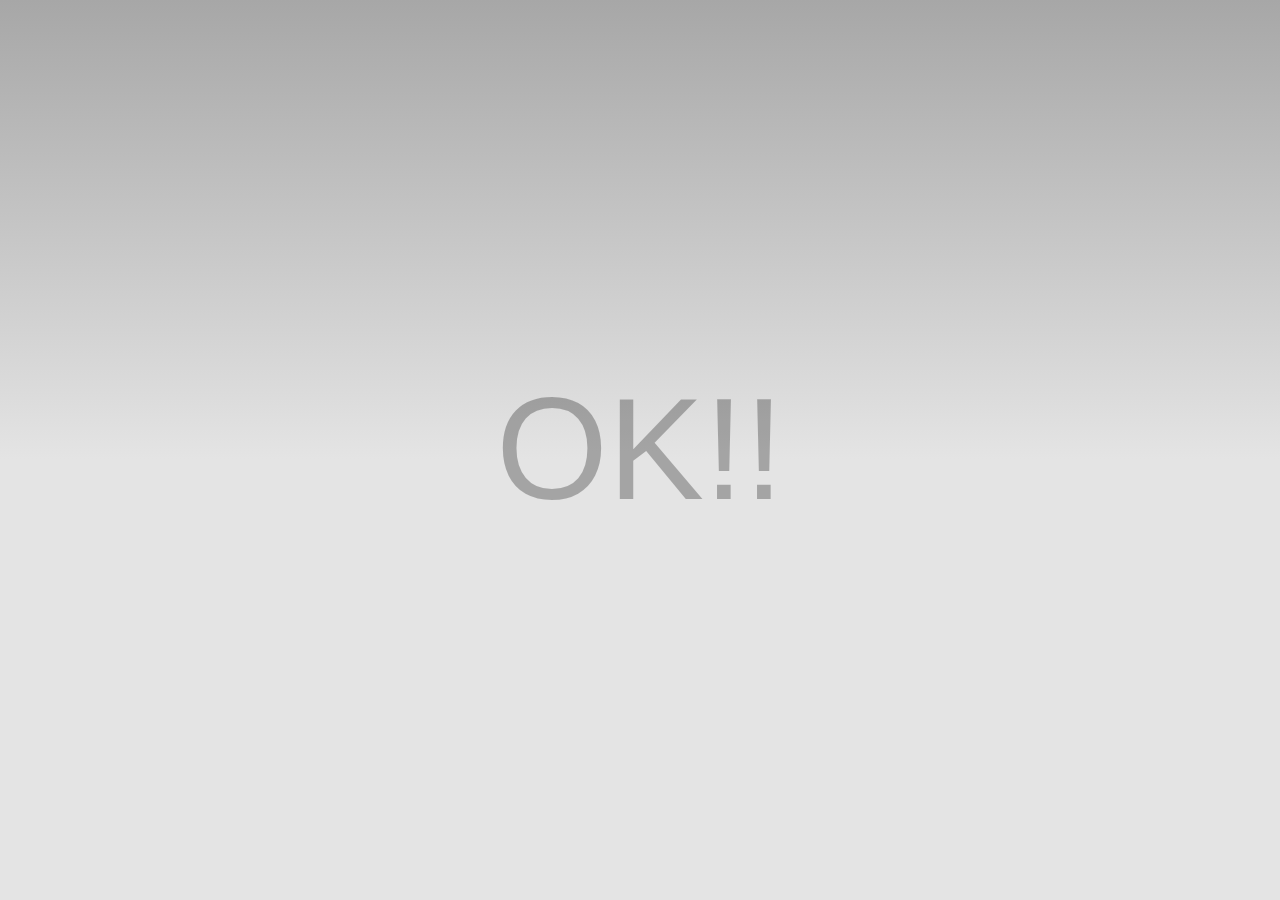
==== www/foto.html @ 51db5375 "iphone aplication with phone gap" ====
<?xml version="1.0" encoding="UTF-8" ?>
<!DOCTYPE html PUBLIC "-//W3C//DTD XHTML 1.0 Transitional//EN" "http://www.w3.org/TR/xhtml1/DTD/xhtml1-transitional.dtd">
<html xmlns="http://www.w3.org/1999/xhtml">
<head>
<meta http-equiv="Content-Type" content="text/html; charset=UTF-8" />
        <meta name = "format-detection" content = "telephone=no"/>
        <meta name="viewport" content="user-scalable=no, initial-scale=1, maximum-scale=1, minimum-scale=1, width=device-width;" />
        <link rel="stylesheet" type="text/css" href="css/index.css" />
        <script type="text/javascript" src="cordova-2.0.0.js"></script>
        <script type="text/javascript" src="js/index.js"></script>
       <script type="text/javascript" src="js/fileGap.js"></script>
		<script type="text/javascript" src="js/jquery-1.8.js"></script>
	

</head>
<body>
<script>

window.addEventListener("touchstart", touchStart, false);
window.addEventListener('touchmove',flipPage,false);

function touchStart(){
	window.startX = event.touches[0].pageX;
}

function flipPage(event){
	
	event.preventDefault();
	var firstX  = window.startX;
	var lastX= event.touches[0].pageX;
	var telaVaiPraDireita = vaiPraDireita(lastX-firstX);
	
	if(telaVaiPraDireita){
		alert("try other side");
		 
		/* window.location = "index.html"; */
	}
	else{
			
		  /*$("body").fadeOut(2000); */
		 
		   $("body").animate({
			  'opacity' : 0
		  }, 1000, function(){
			  window.location = "index.html"; 
		  }) ; 
		 ;
	}
	
	
	
}

function redirectPage(linkLocation) {
    window.location = linkLocation;
} 
function vaiPraDireita(direcao){
	if(direcao < 0)return true;
	else
		return false;
}

$(document).ready(function() {
    $("body").css("display", "none");
 
    $("body").fadeIn(2000);
 
   /*  $("a.transition").click(function(event){
        event.preventDefault();
        linkLocation = this.href;
        $("body").fadeOut(1000, redirectPage);      
    });
         
    function redirectPage() {
        window.location = linkLocation;
    } */
});
</script>
	<!-- <img id="myImage"  style="display:none;" width="300" height="228" src=""></img>
	<button onclick="getPhoto();" >show photo</button> -->
	
	<h1 position="center">Ok!!</h1>
</body>
</html>
---- www/css/index.css ----
html,
body {
    height:100%;
    font-size:12px;
    width:100%;
}

html {
    display:table;
}

body {
    background-color:#A7A7A7;
    background-image:linear-gradient(top, #A7A7A7 0%, #E4E4E4 51%);
    background-image:-webkit-linear-gradient(top, #A7A7A7 0%, #E4E4E4 51%);
    background-image:-ms-linear-gradient(top, #A7A7A7 0%, #E4E4E4 51%);
    background-image:-webkit-gradient(
        linear,
        left top,
        left bottom,
        color-stop(0, #A7A7A7),
        color-stop(0.51, #E4E4E4)
    );
    display:table-cell;
    font-family:'HelveticaNeue-Light', 'HelveticaNeue', Helvetica, Arial, sans-serif;
    text-transform:uppercase;
    vertical-align:middle;
}

.app {
    background-image:url(../img/cordova.png);
    background-repeat:no-repeat;
    margin:0px auto;
    width:275px;
}

h1 {
    font-size:12em;
    font-weight:300;
    margin:0px;
    overflow:visible;
    padding:10px;
    text-align:center;
}

.status {
    background-color:#333333;
    border-radius:4px;
    -webkit-border-radius:4px;
    color:#FFFFFF;
    font-size:1em;
    margin:0px auto;
    padding:2px 10px;
    text-align:center;
    width:100%;
    max-width:175px;
}

.status.complete {
    background-color:#4B946A;
}

.hide {
    display:none;
}

@keyframes fade {
    from { opacity: 1.0; }
    50% { opacity: 0.4; }
    to { opacity: 1.0; }
}
 
@-webkit-keyframes fade {
    from { opacity: 1.0; }
    50% { opacity: 0.4; }
    to { opacity: 1.0; }
}
 
.blink {
    animation:fade 3000ms infinite;
    -webkit-animation:fade 3000ms infinite;
}

/* portrait */
/* @media screen and (max-aspect-ratio: 1/1) */
.app {
    background-position:center top;
    height:100px;              /* adds enough room for text */
    padding:180px 0px 0px 0px; /* background height - shadow offset */
}

/* lanscape (when wide enough) */
@media screen and (min-aspect-ratio: 1/1) and (min-width:445px) {
    .app {
        background-position:left center;
        height:140px;       /* height + padding = background image size */
        padding-left:170px; /* background width */
        padding-top:60px;   /* center the text */
    }
}

body h1.#dd_main2 {
  transition: all 1s ease-in-out;
}
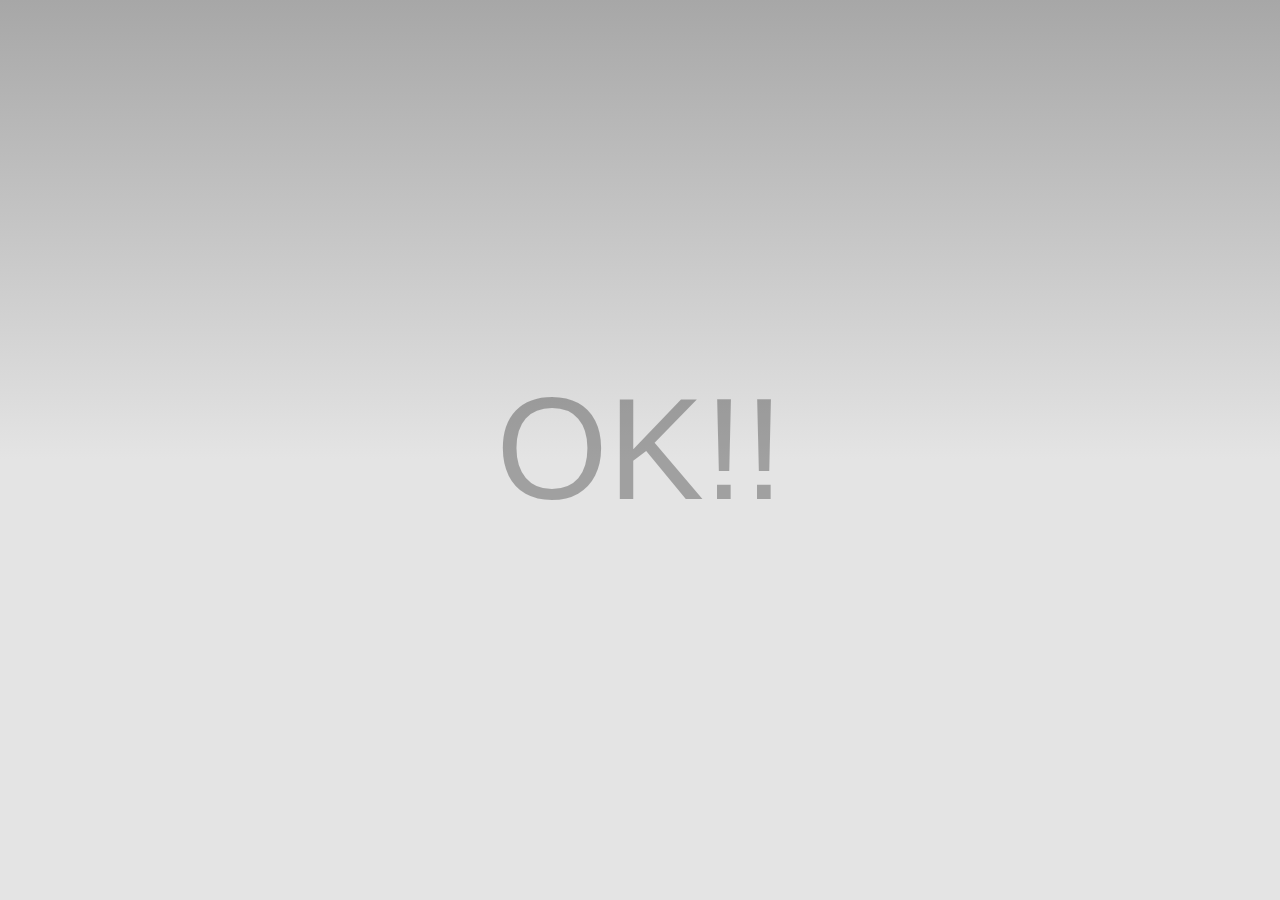
==== commit 11b5ac52: "iphone" ====
--- a/www/foto.html
+++ b/www/foto.html
@@ -33,7 +33,7 @@
 	if(telaVaiPraDireita){
 		alert("try other side");
 		 
-		/* window.location = "index.html"; */
+		
 	}
 	else{
 			
